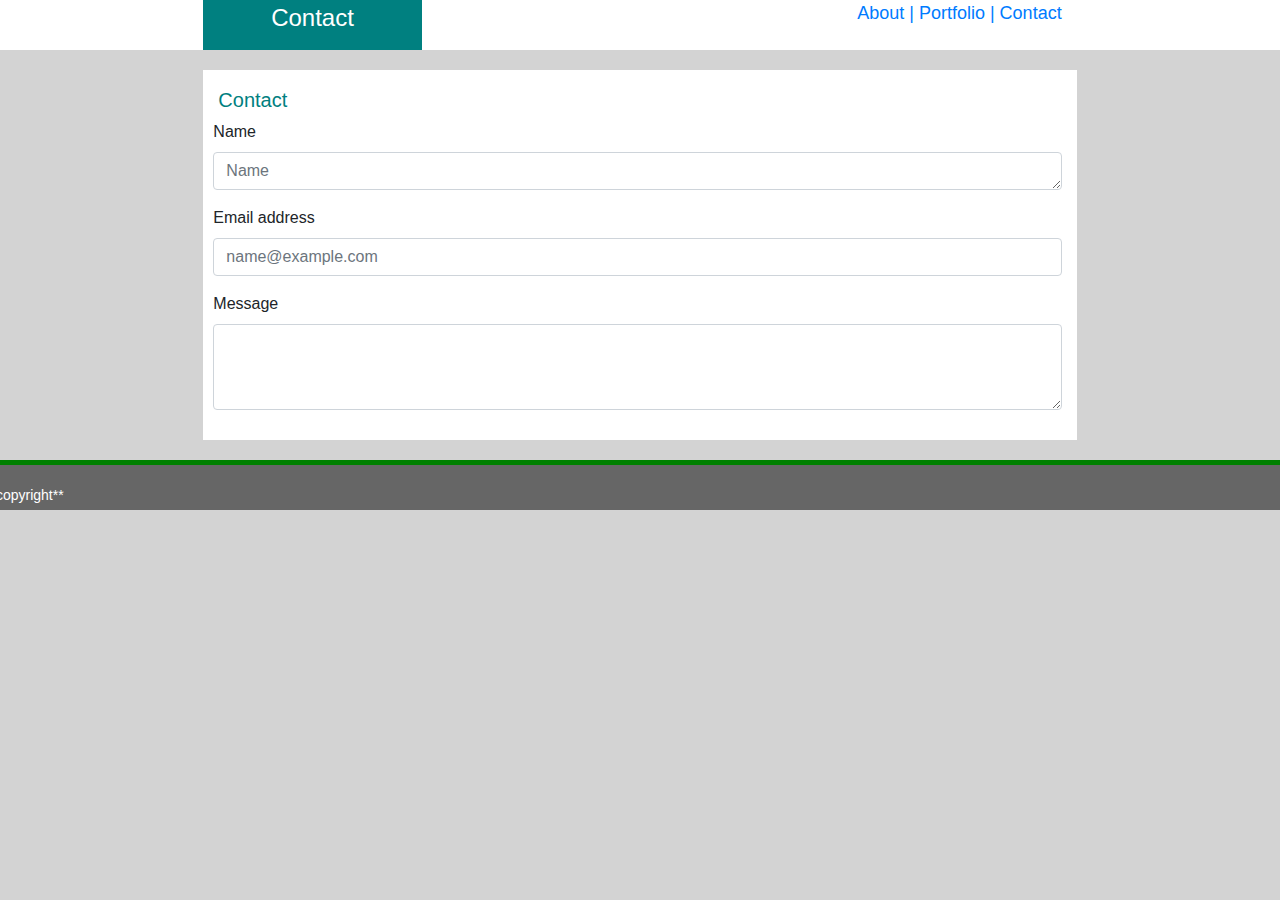
==== contact.html @ 95bcee2e "I have attempted to start a new page for my portfolio since I have learned so much in the last few w" ====
<!DOCTYPE html>
<html lang="en">
<head>
    <meta charset="UTF-8">
    <meta name="viewport" content="width=device-width, initial-scale=1.0">
    <meta http-equiv="X-UA-Compatible" content="ie=edge">
    <title>Gemme Contact</title>
    <link rel="stylesheet" type="text/css" href="assets/css/cssreset.css">

    <link rel="stylesheet" href="https://stackpath.bootstrapcdn.com/bootstrap/4.3.1/css/bootstrap.min.css" integrity="sha384-ggOyR0iXCbMQv3Xipma34MD+dH/1fQ784/j6cY/iJTQUOhcWr7x9JvoRxT2MZw1T" crossorigin="anonymous">
    <link rel="stylesheet" type="text/css" href="assets/css/style.css">

</head>
<body>
<!--NavBar-->
    <nav>
                <div class="row" id="navbar">
                    <!--blank column-->
                    <div class="col-md-2">
                    </div>

                    <!--Contact Column-->
                    <div class="col-md-2" id="namebox" >
                           <p> Contact </p>
                    </div>

                    <!--Nav Bar Column-->
                    <div class="col-md-6" >                     
                        <a href="file:///C:/Users/icadv/Desktop/_Bootcamp%20UCBE/Hw/Basic-Portfolio-master/index.html" > About   |</a>
                        <a href="file:///C:/Users/icadv/Desktop/_Bootcamp%20UCBE/Hw/Basic-Portfolio-master/portfolio.html">Portfolio   |</a>
                        <a href="file:///C:/Users/icadv/Desktop/_Bootcamp%20UCBE/Hw/Basic-Portfolio-master/contact.html">Contact </a>
                            </div>

                </div>
      </nav>
<!--End Nav Bar-->

<!--Gap-->
<div class="row" id="gap">    
    </div>

<!--End Gap-->

<!--Contact Text-->
<div class="row" >
    <div class="col-md-2"></div>  <!--Blank column-->
    <div class="col-md-8" id="about">
        Contact
   </div>
</div>
<!--End  Contact Text-->

<div class="row">
  <!--  <div class="col-md-2"></div>  Blank column-->
    <div Class="col-md-8" id="main"> <!--Column for Form-->
<!--Contact Form from bootstrap-->
<form>
        
        <div class="form-group">
                <label for="exampleFormControlTextarea1">Name</label>
                <textarea class="form-control" id="exampleFormControlTextarea1" rows="1" placeholder="Name"></textarea>
        </div>

       <div class="form-group">
          <label for="exampleFormControlInput1">Email address</label>
          <input type="email" class="form-control" id="exampleFormControlInput1" placeholder="name@example.com">
        </div>

        <div class="form-group">
          <label for="exampleFormControlTextarea1">Message</label>
          <textarea class="form-control" id="exampleFormControlTextarea1" rows="3"></textarea>
        </div>

      </form>
     <!--End of column for Contact box-->
</div>
</div>

<!--Gap-->
<div class="row" id="gap">    
  </div>

<!--End Gap-->

<!--Footer-->
<div class=row id="footer">
    <p>**copyright**</p>
</div>
<!--End Footer-->     

</body>
</html>
---- assets/css/cssreset.css ----
html, body, div, span, applet, object, iframe,
h1, h2, h3, h4, h5, h6, p, blockquote, pre,
a, abbr, acronym, address, big, cite, code,
del, dfn, em, img, ins, kbd, q, s, samp,
small, strike, strong, sub, sup, tt, var,
b, u, i, center,
dl, dt, dd, ol, ul, li,
fieldset, form, label, legend,
table, caption, tbody, tfoot, thead, tr, th, td,
article, aside, canvas, details, embed, 
figure, figcaption, footer, header, hgroup, 
menu, nav, output, ruby, section, summary,
time, mark, audio, video {
margin: 0;
padding: 0;
border: 0;
font-size: 100%;
font: inherit;
vertical-align: baseline;
}
/* HTML5 display-role reset for older browsers */
article, aside, details, figcaption, figure, 
footer, header, hgroup, menu, nav, section {
display: block;
}
body {
line-height: 1;
}
ol, ul {
list-style: none;
}
blockquote, q {
quotes: none;
}
blockquote:before, blockquote:after,
q:before, q:after {
content: '';
content: none;
}
table {
border-collapse: collapse;
border-spacing: 0;

}
---- assets/css/style.css ----
* {
  box-sizing: border-box;
}

@media screen and (max-width: 760px){
  .container {
    width: 100%;
    display: flex;
  }
}


body{
background-color: lightgray ;
font-family: Arial, Helvetica, sans-serif;
}

#namebox{
  color: white;
  background-color:teal;
  font-size: 24px;
  text-align: center;
  height: 50px;
}

#navbar{
  height: 50px;
  color:grey;
  font-size: 18px;
  vertical-align: bottom;
  text-align: right;
}

nav { background-color: white}


/*.crumb {
    display: inline-block;
}

.crumb a::after {
    display: inline-block;
    color: #000;
    content: '>';
    font-size: 80%;
    font-weight: bold;
    padding: 0 3px;
}*/

#nav{
  text-align: right;
  vertical-align: bottom;
  font-family: Georgia, 'Times New Roman', Times, serif;
  vertical-align: baseline;
}

#gap{
height: 20px;
}

#about{
  color:teal;
  font-size: 20px;
  height:50px;
  background-color: white;
  padding: 15px;
  border-bottom: 5px red;
  border: greenyellow 4px;
}

#content1{
  padding:15px;
  height: 200px;
  background-color: white;
  text-align: left;
}

#content2{
  padding:15px;
  height: 80px;
  background-color: white;
  text-align: left;
}

#img{
  width: 90%;
  height: 90%;
}

#img2{
  width:30%;
  height: 30%;
  padding: 10px;
}

#footer{
  background-color:#666666;
  border-top: green 5px solid;
  text-align: center;
  height: 50px;
  color:white;
  font-size: 14px;
  padding-top:20px;

}

#main{
  width: 960px;
  height:320px;
  background-color:#ffffff;
  border: #dddddd 3px;
  padding-left: 10px;
  margin:auto;
  border-top-color: #dddddd;
}

#portfolio{
  height:2160px;
  background-color:#ffffff;
  border: #dddddd 3px;
  padding: 10px;

}



#tealheader{
  color:teal;
  font-size: 20px;
  text-align: left;
  padding-left: 10px;
  border-bottom: #dddddd 2px;
  padding-right: 10px;

}

/*#portfolio{
  padding: 10px;
  flex: auto;
  height: 300px;
}*/

#pics{
  height: 30%;
  width: 30%;
  padding: 10px;
}

.box {
  display: flex;
  flex-wrap: wrap;
}


/** {
    box-sizing: border-box;
  }

  body {
    font-size: 14px;
    color: black;
  }

  .header{

  }

#navbar{
  text-allign:right;
}
  #namebox {
    color:whitesmoke;
    padding: 0px;
    margin: 0;
    text-align: center;
    background: darkblue);
  } **/

  #trivia{
    /* background-image: url("https://onedrive.live.com/embed?cid=C5A40686061DBF7F&resid=C5A40686061DBF7F%21244865&authkey=ALlE4RpNK-WIquo"); */
    width: 50%;
    border: 10px red;
    background-image: '../../assets/images/Word_Game'
  }
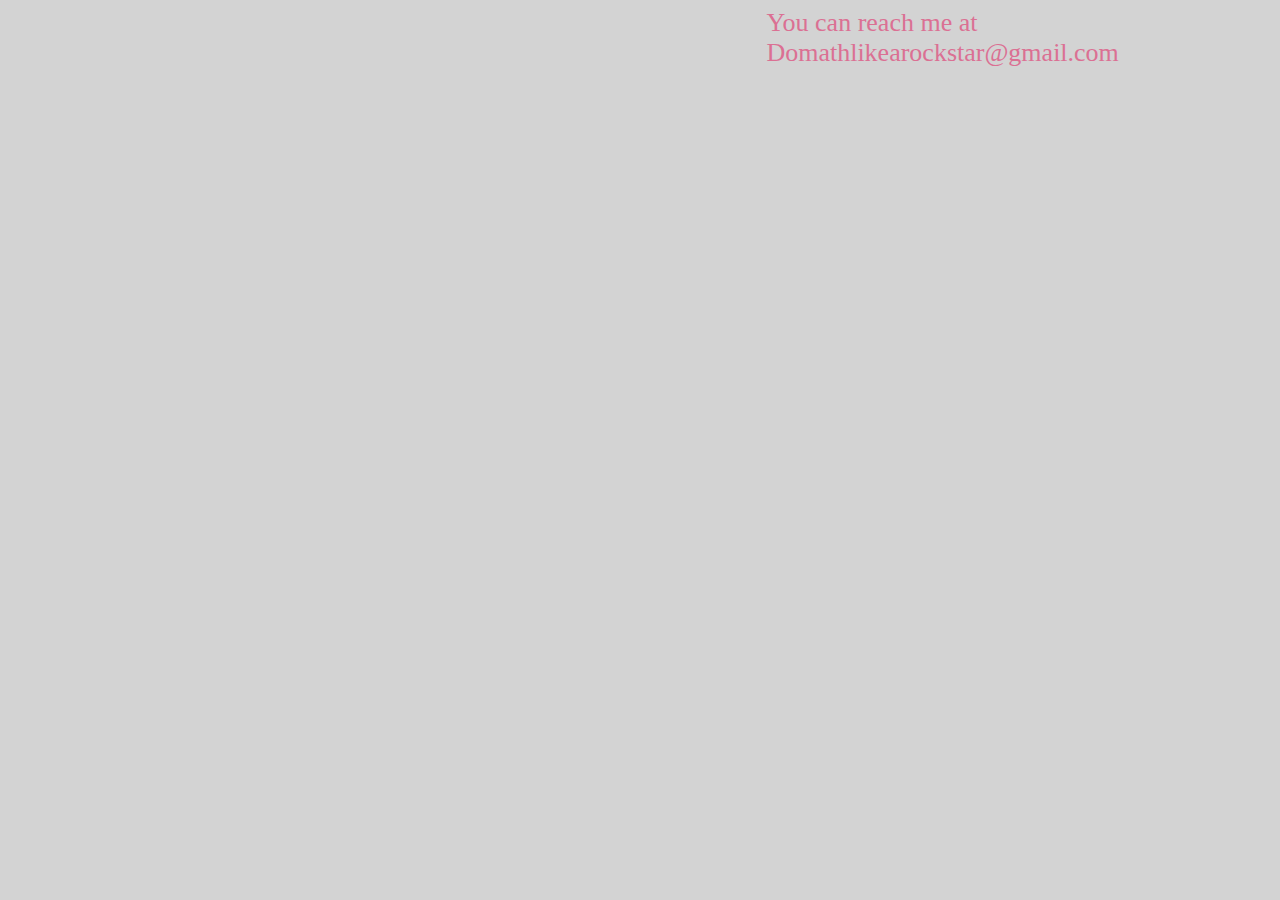
==== commit f503e464: "I have updated my portfolio page.  The page displaying my work is currently mobile respobsive.  I am" ====
--- a/contact.html
+++ b/contact.html
@@ -1,92 +1,51 @@
 <!DOCTYPE html>
 <html lang="en">
+
 <head>
-    <meta charset="UTF-8">
-    <meta name="viewport" content="width=device-width, initial-scale=1.0">
-    <meta http-equiv="X-UA-Compatible" content="ie=edge">
-    <title>Gemme Contact</title>
-    <link rel="stylesheet" type="text/css" href="assets/css/cssreset.css">
+  <meta charset="UTF-8">
+  <meta name="viewport" content="width=device-width, initial-scale=1.0">
+  <meta http-equiv="X-UA-Compatible" content="ie=edge">
+  <link rel="stylesheet" type="text/css" href="assets/css/style.css">
+  <title>Contact</title>
+</head>
 
-    <link rel="stylesheet" href="https://stackpath.bootstrapcdn.com/bootstrap/4.3.1/css/bootstrap.min.css" integrity="sha384-ggOyR0iXCbMQv3Xipma34MD+dH/1fQ784/j6cY/iJTQUOhcWr7x9JvoRxT2MZw1T" crossorigin="anonymous">
-    <link rel="stylesheet" type="text/css" href="assets/css/style.css">
-
-</head>
 <body>
-<!--NavBar-->
-    <nav>
-                <div class="row" id="navbar">
-                    <!--blank column-->
-                    <div class="col-md-2">
-                    </div>
-
-                    <!--Contact Column-->
-                    <div class="col-md-2" id="namebox" >
-                           <p> Contact </p>
-                    </div>
-
-                    <!--Nav Bar Column-->
-                    <div class="col-md-6" >                     
-                        <a href="file:///C:/Users/icadv/Desktop/_Bootcamp%20UCBE/Hw/Basic-Portfolio-master/index.html" > About   |</a>
-                        <a href="file:///C:/Users/icadv/Desktop/_Bootcamp%20UCBE/Hw/Basic-Portfolio-master/portfolio.html">Portfolio   |</a>
-                        <a href="file:///C:/Users/icadv/Desktop/_Bootcamp%20UCBE/Hw/Basic-Portfolio-master/contact.html">Contact </a>
-                            </div>
-
-                </div>
-      </nav>
-<!--End Nav Bar-->
-
-<!--Gap-->
-<div class="row" id="gap">    
+  <form>
+    <!-- <div class="row" id="row">
+      <div class="input-field col s12">
+        <input id="email" type="email" class="validate">
+        <label for="email">Email</label>
+      </div> -->
     </div>
 
-<!--End Gap-->
+    <div class="row" id="row">
+      <div class="col s12">
+        You can reach me at Domathlikearockstar@gmail.com
+        <div class="input-field inline">
+          <!-- <input id="email_inline" type="email" class="validate">
+          <label aria-placeholder="Your Email" for="email_inline"> Your Email</label>
+          <span class="helper-text" data-error="wrong" data-success="right"> </span> -->
+        </div>
+      </div>
+    </div>
+  </form>
+  
+  
+  
+  <!-- <div id="credit"> =========== THIS CODE IS FOR A PHOTO CREDIT ==============
+  <a style="background-color:black;color:white;text-decoration:none;padding:4px 6px;font-family:-apple-system, BlinkMacSystemFont, &quot;San Francisco&quot;, &quot;Helvetica Neue&quot;, Helvetica, Ubuntu, Roboto, Noto, &quot;Segoe UI&quot;, Arial, sans-serif;font-size:12px;font-weight:bold;line-height:1.2;display:inline-block;border-radius:3px"
+    href="https://unsplash.com/@kcottrell?utm_medium=referral&amp;utm_campaign=photographer-credit&amp;utm_content=creditBadge"
+    target="_blank" rel="noopener noreferrer"
+    title="Download free do whatever you want high-resolution photos from Kyle Cottrell"><span
+      style="display:inline-block;padding:2px 3px"><svg xmlns="http://www.w3.org/2000/svg"
+        style="height:12px;width:auto;position:relative;vertical-align:middle;top:-2px;fill:white" viewBox="0 0 32 32">
+        <title>unsplash-logo</title>
+        <path d="M10 9V0h12v9H10zm12 5h10v18H0V14h10v9h12v-9z"></path>
+      </svg></span><span style="display:inline-block;padding:2px 3px">Kyle Cottrell</span></a>
+      ==============================END PHOTO CREDIT ===================================
+    </div> --> 
 
-<!--Contact Text-->
-<div class="row" >
-    <div class="col-md-2"></div>  <!--Blank column-->
-    <div class="col-md-8" id="about">
-        Contact
-   </div>
-</div>
-<!--End  Contact Text-->
-
-<div class="row">
-  <!--  <div class="col-md-2"></div>  Blank column-->
-    <div Class="col-md-8" id="main"> <!--Column for Form-->
-<!--Contact Form from bootstrap-->
-<form>
-        
-        <div class="form-group">
-                <label for="exampleFormControlTextarea1">Name</label>
-                <textarea class="form-control" id="exampleFormControlTextarea1" rows="1" placeholder="Name"></textarea>
-        </div>
-
-       <div class="form-group">
-          <label for="exampleFormControlInput1">Email address</label>
-          <input type="email" class="form-control" id="exampleFormControlInput1" placeholder="name@example.com">
-        </div>
-
-        <div class="form-group">
-          <label for="exampleFormControlTextarea1">Message</label>
-          <textarea class="form-control" id="exampleFormControlTextarea1" rows="3"></textarea>
-        </div>
-
-      </form>
-     <!--End of column for Contact box-->
-</div>
-</div>
-
-<!--Gap-->
-<div class="row" id="gap">    
-  </div>
-
-<!--End Gap-->
-
-<!--Footer-->
-<div class=row id="footer">
-    <p>**copyright**</p>
-</div>
-<!--End Footer-->     
 
 </body>
+
 </html>--- a/assets/css/style.css
+++ b/assets/css/style.css
@@ -12,7 +12,21 @@
 
 body{
 background-color: lightgray ;
-font-family: Arial, Helvetica, sans-serif;
+background-image: url("../../assets/images/sf.jpg");
+background-size: 100%;
+background-position-y: 50%;
+}
+
+#row{
+  width: 20%;
+  margin-left: 60%;
+  background-color: 180,98,20,.5;
+  color: palevioletred;
+  font-size: 26px;
+}
+ 
+#credit{
+  align-self: baseline;
 }
 
 #namebox{
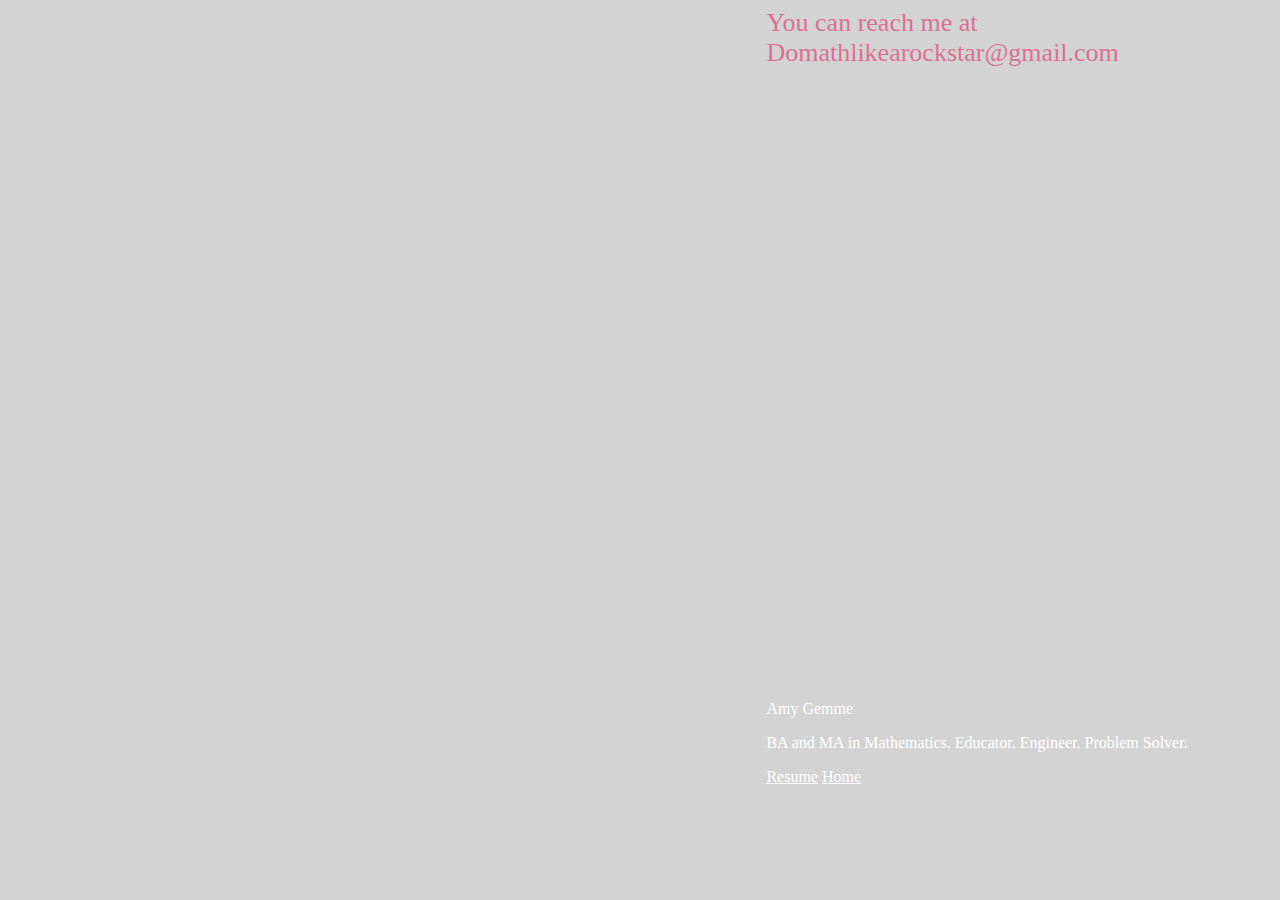
==== commit 95c970e5: "github is still opening my old index.html file so I am removing the files I am not using at the mome" ====
--- a/contact.html
+++ b/contact.html
@@ -31,7 +31,22 @@
   </form>
   
   
-  
+  <div class="row">
+      <div class="col s12 m6"  id="contact">
+          <div class="card blue-grey darken-1">
+              <div class="card-content white-text">
+                  <span class="card-title">Amy Gemme</span>
+                  <p>BA and MA in Mathematics. Educator. Engineer. Problem Solver. </p>
+              </div>
+              <div class="card-action">
+                  <a href="https://onedrive.live.com/embed?cid=C5A40686061DBF7F&resid=C5A40686061DBF7F%21244738&authkey=APjY5vL63mD61TY&em=2" width="476" height="288" frameborder="0" scrolling="no" color="white">Resume</a>
+                  
+                  <a href="./index.html"> Home </a>
+              </div>
+          </div>
+      </div>
+  </div>
+
   <!-- <div id="credit"> =========== THIS CODE IS FOR A PHOTO CREDIT ==============
   <a style="background-color:black;color:white;text-decoration:none;padding:4px 6px;font-family:-apple-system, BlinkMacSystemFont, &quot;San Francisco&quot;, &quot;Helvetica Neue&quot;, Helvetica, Ubuntu, Roboto, Noto, &quot;Segoe UI&quot;, Arial, sans-serif;font-size:12px;font-weight:bold;line-height:1.2;display:inline-block;border-radius:3px"
     href="https://unsplash.com/@kcottrell?utm_medium=referral&amp;utm_campaign=photographer-credit&amp;utm_content=creditBadge"
--- a/assets/css/style.css
+++ b/assets/css/style.css
@@ -9,6 +9,19 @@
   }
 }
 
+a{
+  color: white;
+}
+#contact{
+  margin-top: 50%;
+  margin-left: 60%;
+  border: 8px white;
+  color: white;
+}
+
+#homebody{
+  background-color: darkslategrey;
+}
 
 body{
 background-color: lightgray ;
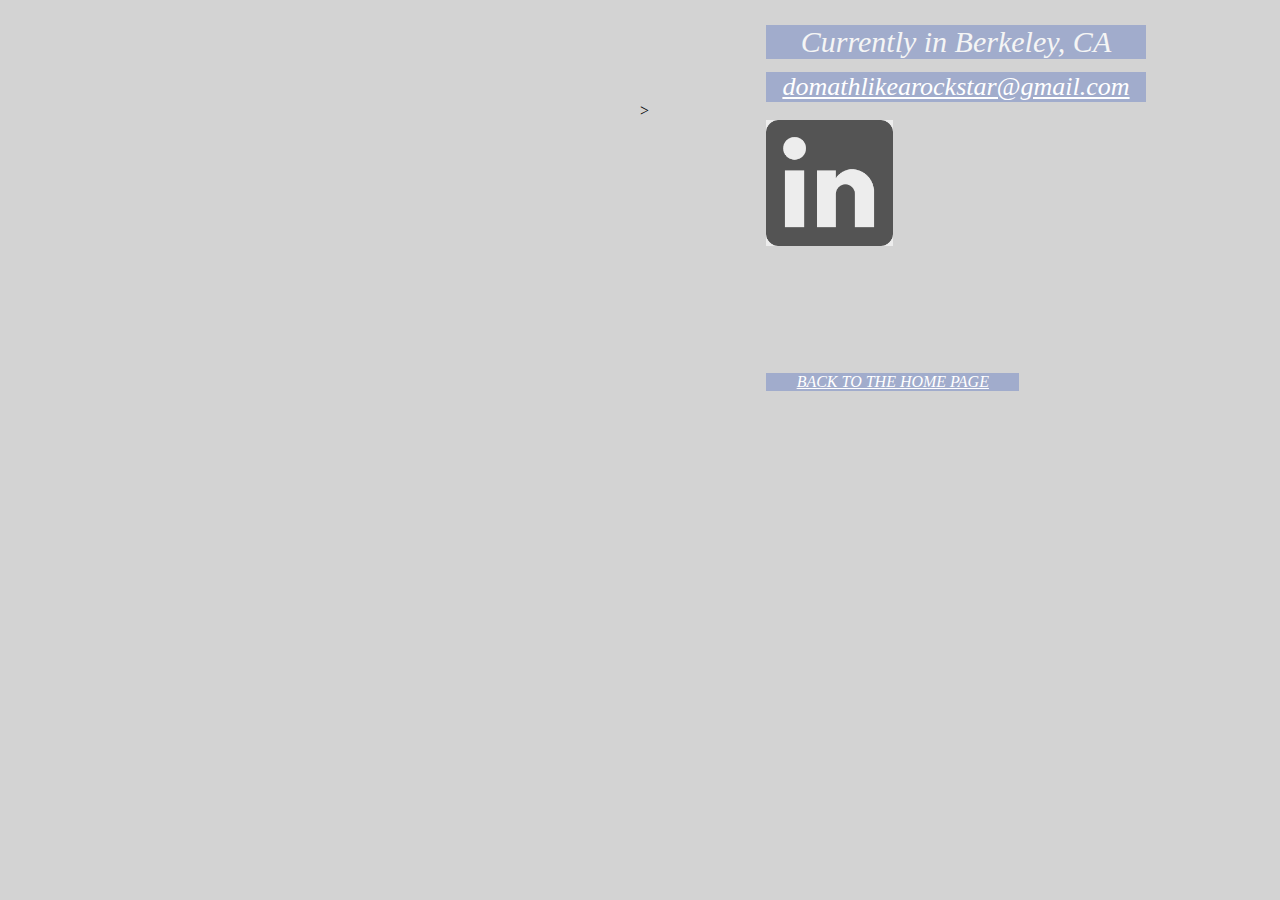
==== commit 28b41618: "I added two more projects and updated the contact page as well as fixed a few links that were not wo" ====
--- a/contact.html
+++ b/contact.html
@@ -5,47 +5,28 @@
   <meta charset="UTF-8">
   <meta name="viewport" content="width=device-width, initial-scale=1.0">
   <meta http-equiv="X-UA-Compatible" content="ie=edge">
-  <link rel="stylesheet" type="text/css" href="assets/css/style.css">
+  <link rel="stylesheet" type="text/css" href="assets/css/style_contact.css">
+
   <title>Contact</title>
 </head>
 
 <body>
-  <form>
-    <!-- <div class="row" id="row">
-      <div class="input-field col s12">
-        <input id="email" type="email" class="validate">
-        <label for="email">Email</label>
-      </div> -->
+
+   <div id="welcome">
+    Currently in Berkeley, CA
+  </div>
+  
+   
+    <div class="row" id="email">
+      <a href="mailto:domathlikearockstar@gmail.com"> domathlikearockstar@gmail.com </a>
     </div>
+    <div class="row" id="in">
+ >
+      <a href="https://www.linkedin.com/in/agemme/"> <img src="./assets/images/icons/link_img_wb.png" class="image"></a>
+  
+    </div>
+    <div id="link"> <a href="./index.html">  BACK TO THE HOME PAGE</a> </div>
 
-    <div class="row" id="row">
-      <div class="col s12">
-        You can reach me at Domathlikearockstar@gmail.com
-        <div class="input-field inline">
-          <!-- <input id="email_inline" type="email" class="validate">
-          <label aria-placeholder="Your Email" for="email_inline"> Your Email</label>
-          <span class="helper-text" data-error="wrong" data-success="right"> </span> -->
-        </div>
-      </div>
-    </div>
-  </form>
-  
-  
-  <div class="row">
-      <div class="col s12 m6"  id="contact">
-          <div class="card blue-grey darken-1">
-              <div class="card-content white-text">
-                  <span class="card-title">Amy Gemme</span>
-                  <p>BA and MA in Mathematics. Educator. Engineer. Problem Solver. </p>
-              </div>
-              <div class="card-action">
-                  <a href="https://onedrive.live.com/embed?cid=C5A40686061DBF7F&resid=C5A40686061DBF7F%21244738&authkey=APjY5vL63mD61TY&em=2" width="476" height="288" frameborder="0" scrolling="no" color="white">Resume</a>
-                  
-                  <a href="./index.html"> Home </a>
-              </div>
-          </div>
-      </div>
-  </div>
 
   <!-- <div id="credit"> =========== THIS CODE IS FOR A PHOTO CREDIT ==============
   <a style="background-color:black;color:white;text-decoration:none;padding:4px 6px;font-family:-apple-system, BlinkMacSystemFont, &quot;San Francisco&quot;, &quot;Helvetica Neue&quot;, Helvetica, Ubuntu, Roboto, Noto, &quot;Segoe UI&quot;, Arial, sans-serif;font-size:12px;font-weight:bold;line-height:1.2;display:inline-block;border-radius:3px"
@@ -58,7 +39,7 @@
         <path d="M10 9V0h12v9H10zm12 5h10v18H0V14h10v9h12v-9z"></path>
       </svg></span><span style="display:inline-block;padding:2px 3px">Kyle Cottrell</span></a>
       ==============================END PHOTO CREDIT ===================================
-    </div> --> 
+    </div> -->
 
 
 </body>
--- a/assets/css/style_contact.css
+++ b/assets/css/style_contact.css
@@ -0,0 +1,88 @@
+* {
+  box-sizing: border-box;
+}
+
+@media screen and (max-width: 760px){
+  .container {
+    width: 100%;
+    display: flex;
+  }
+}
+
+a{
+  color: white;
+}
+#contact{
+  margin-top: 50%;
+  margin-left: 60%;
+  border: 8px white;
+  color: white;
+  font: bold 14px;
+}
+
+
+body{
+background-color: lightgray ;
+background-image: url("../../assets/images/sf.jpg");
+background-size: 100%;
+background-position-y: 50%;
+}
+
+#row{
+  width: 20%;
+  margin-left: 60%;
+  background-color: 180,98,20,.5;
+  color: palevioletred;
+  font-size: 26px;
+  font: bold;
+}
+.image {
+  display: block;
+  width: 50%;
+  height: 50%;
+  opacity: .6;
+  margin-left: 50%;
+
+}
+
+#link{
+  margin-top: 10%;
+  width: 20%;
+  margin-left: 60%;
+  background-color: rgb(161,172,204);
+  padding: auto;
+  text-align: center;
+  vertical-align: middle;
+  font-style: italic;
+}
+#in{
+  margin-top: 0%;
+  width: 20%;
+  margin-left: 50%;
+}
+
+#email{
+  width: 30%;
+  margin-left: 60%;
+  background-color: rgb(161,172,204);
+  font-size: 26px;
+  font: bold;
+  margin-top: 1%;
+  padding: auto;
+  text-align: center;
+  vertical-align: middle;
+  font-style: italic;
+}
+
+#welcome{
+  color: whitesmoke;
+  width: 30%;
+  font-size: 30px;
+  margin-left: 60%;
+  margin-top: 2%;
+  font-style: italic;
+  background-color: rgb(161,172,204);
+  padding: auto;
+  text-align: center;
+  vertical-align: middle;
+}
